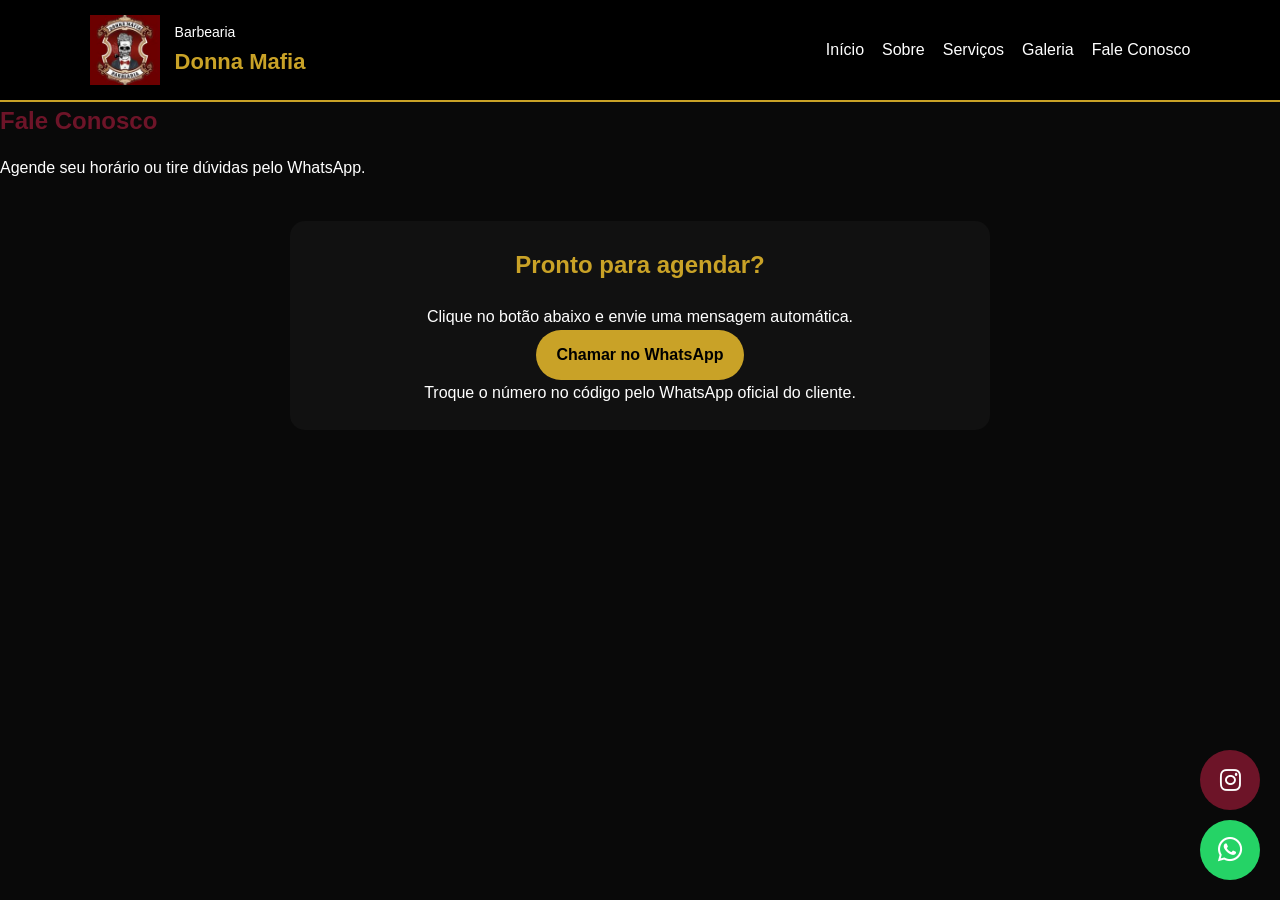
==== fale-conosco/index.html @ 76f472ce "Add files via upload" ====
<!DOCTYPE html>
<html lang="pt-BR">
<head>
  <meta charset="UTF-8">
  <meta name="viewport" content="width=device-width, initial-scale=1.0">
  <title>Barbearia Donna Mafia</title>

  <!-- CSS principal do site -->
  <link rel="stylesheet" href="../css/style.css">

  <!-- Biblioteca de ícones: usada para aparecer o logo do Instagram e WhatsApp -->
  <link rel="stylesheet" href="https://cdnjs.cloudflare.com/ajax/libs/font-awesome/6.5.0/css/all.min.css">
</head>
<body>
  <!-- ============================= -->
  <!-- TOPO DO SITE: LOGO + MENU -->
  <!-- ============================= -->
  <header class="header">

    <!-- Logo alinhada com o nome da barbearia -->
    <a href="../index.html" class="logo-container">
      <!-- Troque o arquivo abaixo pela logo oficial do cliente -->
      <img src='../imagens/logo.jpg'  alt="Logo Barbearia Donna Mafia" class="logo-img">

      <!-- Texto ao lado da logo -->
      <div class="logo-text">
        <span class="barbearia">Barbearia</span>
        <span class="nome">Donna Mafia</span>
      </div>
    </a>

    <!-- Menu de navegação -->
    <nav class="menu">
      <a href="../index.html">Início</a>
      <a href="../sobre/index.html">Sobre</a>
      <a href="../servicos/index.html">Serviços</a>
      <a href="../galeria/index.html">Galeria</a>
      <a href="../fale-conosco/index.html" class="ativo">Fale Conosco</a>
    </nav>

  </header>

  <main>
    <section class="page-title">
      <h1>Fale Conosco</h1>
      <p>Agende seu horário ou tire dúvidas pelo WhatsApp.</p>
    </section>

    <section class="contact-box">
      <h2>Pronto para agendar?</h2>
      <p>Clique no botão abaixo e envie uma mensagem automática.</p>
      <a class="btn" target="_blank" href="https://wa.me/5513996545873?text=Ol%C3%A1%2C%20vim%20pelo%20site%20da%20Barbearia%20Donna%20Mafia%20e%20quero%20agendar%20um%20hor%C3%A1rio.">Chamar no WhatsApp</a>
      <p class="hint">Troque o número no código pelo WhatsApp oficial do cliente.</p>
    </section>
  </main>
  <!-- Botão flutuante do Instagram -->
  <a href="https://www.instagram.com/barbeariadonnamafia" class="instagram-float" target="_blank" aria-label="Abrir Instagram da Barbearia Donna Mafia">
    <i class="fa-brands fa-instagram"></i>
  </a>

  <!-- Botão flutuante do WhatsApp -->
  <a href="https://wa.me/5513996545873?text=Ol%C3%A1%2C%20vim%20pelo%20site%20da%20Barbearia%20Donna%20Mafia%20e%20quero%20agendar%20um%20hor%C3%A1rio." class="whatsapp-float" target="_blank" aria-label="Chamar a Barbearia Donna Mafia no WhatsApp">
    <i class="fa-brands fa-whatsapp"></i>
  </a>
  <script src="../js/script.js"></script>
</body>
</html>
---- css/style.css ----
/* ============================= */
/* 🎨 CORES PADRÃO (DONNA MAFIA) */
/* ============================= */
:root {
  --preto: #090909;
  --dourado: #c9a227;
  --vinho: #6d1428;
  --branco: #ffffff;
  --cinza: #f5f5f5;
}

/* ============================= */
/* RESET */
/* ============================= */
* {
  box-sizing: border-box;
  margin: 0;
  padding: 0;
}

/* ============================= */
/* BODY */
/* ============================= */
body {
  font-family: Arial, Helvetica, sans-serif;
  background: var(--preto); /* fundo escuro */
  color: var(--branco);
  line-height: 1.6;
}

/* LINKS */
a {
  text-decoration: none;
  color: inherit;
}

/* ============================= */
/* HEADER (IGUAL DO DIMI) */
/* ============================= */
.header {
  position: sticky;
  top: 0;
  z-index: 10;

  display: flex;
  justify-content: space-between;
  align-items: center;

  padding: 15px 7%;
  background: #000;

  border-bottom: 2px solid var(--dourado); /* linha dourada */
}

/* CONTAINER LOGO + TEXTO */
.logo-container {
  display: flex;
  align-items: center;
  gap: 15px;
}

/* IMAGEM DA LOGO */
.logo-img {
  width: 70px;
}

/* TEXTO AO LADO */
.logo-text {
  display: flex;
  flex-direction: column;
}

/* TEXTO "Barbearia" */
.barbearia {
  font-size: 14px;
  color: white;
}

/* TEXTO "Donna Mafia" */
.nome {
  font-size: 22px;
  font-weight: bold;
  color: var(--dourado);
}

/* MENU */
.menu {
  display: flex;
  gap: 18px;
}

/* HOVER */
.menu a:hover {
  color: var(--dourado);
}

/* ============================= */
/* HERO */
/* ============================= */
.hero {
  min-height: 75vh;
  display: flex;
  align-items: center;
  padding: 80px 7%;
}

/* CAIXA */
.hero div {
  max-width: 700px;
  background: var(--cinza);
  color: black;
  padding: 35px;
  border-radius: 20px;
}

/* TAG */
.tag {
  background: var(--vinho);
  color: white;
  padding: 6px 12px;
  border-radius: 20px;
  display: inline-block;
  margin-bottom: 10px;
}

/* TITULOS */
h1 {
  color: var(--vinho);
  margin-bottom: 15px;
}

h2 {
  color: var(--dourado);
  margin-bottom: 20px;
}

/* ============================= */
/* BOTÕES */
/* ============================= */
.btn {
  background: var(--dourado);
  color: black;
  padding: 12px 20px;
  border-radius: 30px;
  font-weight: bold;
  display: inline-block;
}

.btn:hover {
  transform: scale(1.05);
}

/* ============================= */
/* SEÇÕES */
/* ============================= */
.section {
  padding: 70px 7%;
}

/* GRID */
.grid {
  display: grid;
  grid-template-columns: repeat(auto-fit, minmax(220px, 1fr));
  gap: 20px;
}

/* CARDS */
.card,
.text-box,
.contact-box {
  background: #111;
  padding: 25px;
  border-radius: 15px;
}

/* ============================= */
/* GALERIA 3x3 */
/* ============================= */
.gallery {
  padding: 50px 7%;

  display: grid;
  grid-template-columns: repeat(3, 1fr);
  gap: 20px;

  justify-items: center;
}

/* IMAGENS */
.gallery img {
  width: 100%;
  max-width: 300px;
  height: 280px;

  object-fit: cover;
  border-radius: 12px;

  border: 2px solid var(--dourado);
  transition: 0.3s;
}

/* HOVER */
.gallery img:hover {
  transform: scale(1.05);
}

/* ============================= */
/* CONTATO */
/* ============================= */
.contact-box {
  max-width: 700px;
  margin: 40px auto;
  text-align: center;
}

/* ============================= */
/* BOTÕES FLUTUANTES */
/* ============================= */

/* WHATSAPP */
.whatsapp-float {
  position: fixed;
  right: 20px;
  bottom: 20px;

  width: 60px;
  height: 60px;

  border-radius: 50%;
  background: #25D366;

  display: flex;
  align-items: center;
  justify-content: center;

  color: white;
  font-size: 28px;
  z-index: 999;
}

/* INSTAGRAM */
.instagram-float {
  position: fixed;
  right: 20px;
  bottom: 90px;

  width: 60px;
  height: 60px;

  border-radius: 50%;
  background: var(--vinho);

  display: flex;
  align-items: center;
  justify-content: center;

  color: white;
  font-size: 24px;
  z-index: 999;
}

/* HOVER BOTÕES */
.whatsapp-float:hover,
.instagram-float:hover {
  transform: scale(1.1);
}

/* ============================= */
/* RESPONSIVO */
/* ============================= */
@media (max-width: 768px) {

  .header {
    flex-direction: column;
    align-items: flex-start;
  }

  .menu {
    gap: 10px;
  }

  .gallery {
    grid-template-columns: 1fr; /* vira 1 por linha */
  }

  .hero {
    padding: 50px 5%;
  }

  .hero div {
    padding: 25px;
  }
}
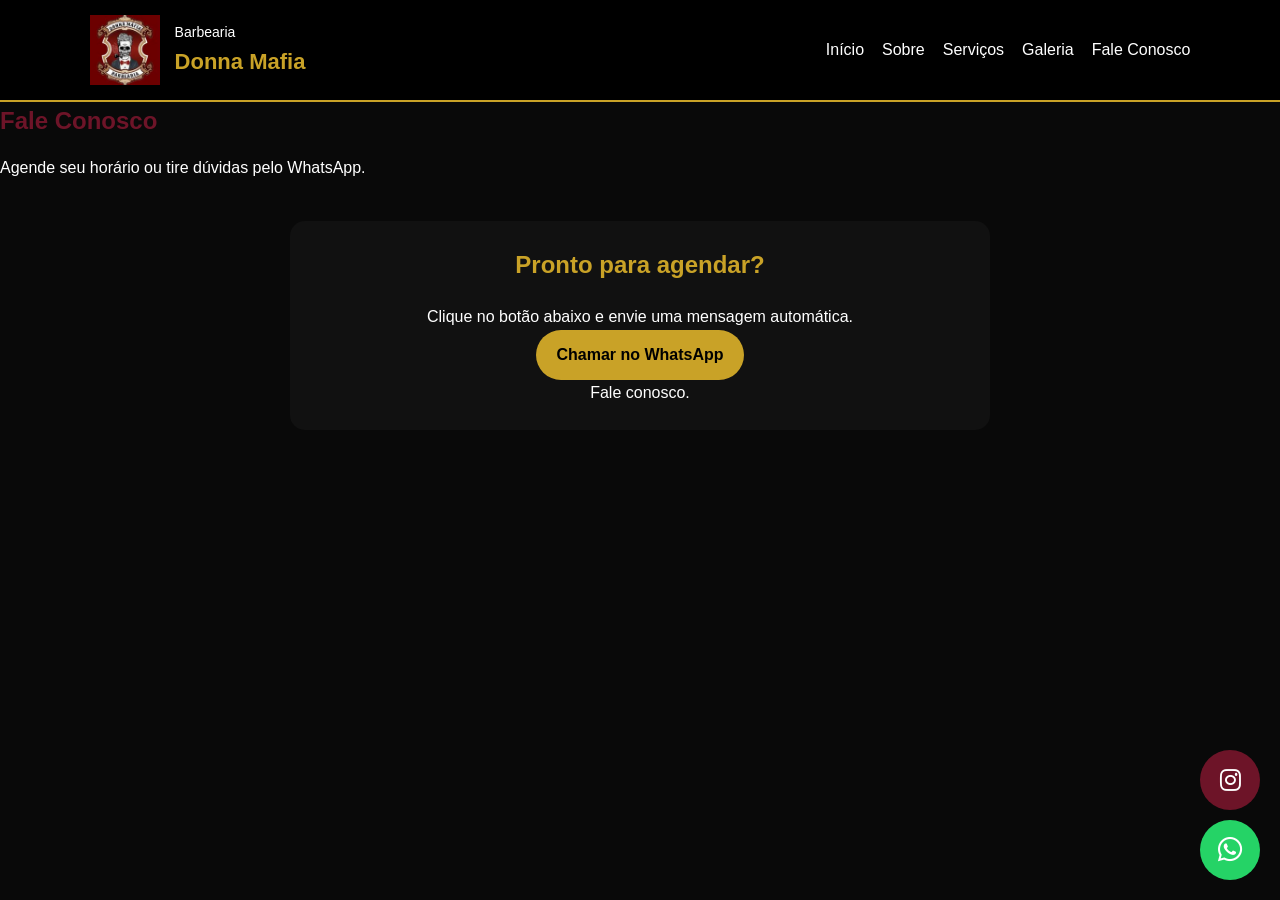
==== commit 834d4495: "Update index.html" ====
--- a/fale-conosco/index.html
+++ b/fale-conosco/index.html
@@ -49,8 +49,8 @@
     <section class="contact-box">
       <h2>Pronto para agendar?</h2>
       <p>Clique no botão abaixo e envie uma mensagem automática.</p>
-      <a class="btn" target="_blank" href="https://wa.me/5513996545873?text=Ol%C3%A1%2C%20vim%20pelo%20site%20da%20Barbearia%20Donna%20Mafia%20e%20quero%20agendar%20um%20hor%C3%A1rio.">Chamar no WhatsApp</a>
-      <p class="hint">Troque o número no código pelo WhatsApp oficial do cliente.</p>
+      <a class="btn" target="_blank" href="https://wa.me/5513982142262?text=Ol%C3%A1%2C%20vim%20pelo%20site%20da%20Barbearia%20Donna%20Mafia%20e%20quero%20agendar%20um%20hor%C3%A1rio.">Chamar no WhatsApp</a>
+      <p class="hint">Fale conosco.</p>
     </section>
   </main>
   <!-- Botão flutuante do Instagram -->
@@ -59,7 +59,7 @@
   </a>
 
   <!-- Botão flutuante do WhatsApp -->
-  <a href="https://wa.me/5513996545873?text=Ol%C3%A1%2C%20vim%20pelo%20site%20da%20Barbearia%20Donna%20Mafia%20e%20quero%20agendar%20um%20hor%C3%A1rio." class="whatsapp-float" target="_blank" aria-label="Chamar a Barbearia Donna Mafia no WhatsApp">
+  <a href="https://wa.me/5513982142262?text=Ol%C3%A1%2C%20vim%20pelo%20site%20da%20Barbearia%20Donna%20Mafia%20e%20quero%20agendar%20um%20hor%C3%A1rio." class="whatsapp-float" target="_blank" aria-label="Chamar a Barbearia Donna Mafia no WhatsApp">
     <i class="fa-brands fa-whatsapp"></i>
   </a>
   <script src="../js/script.js"></script>
